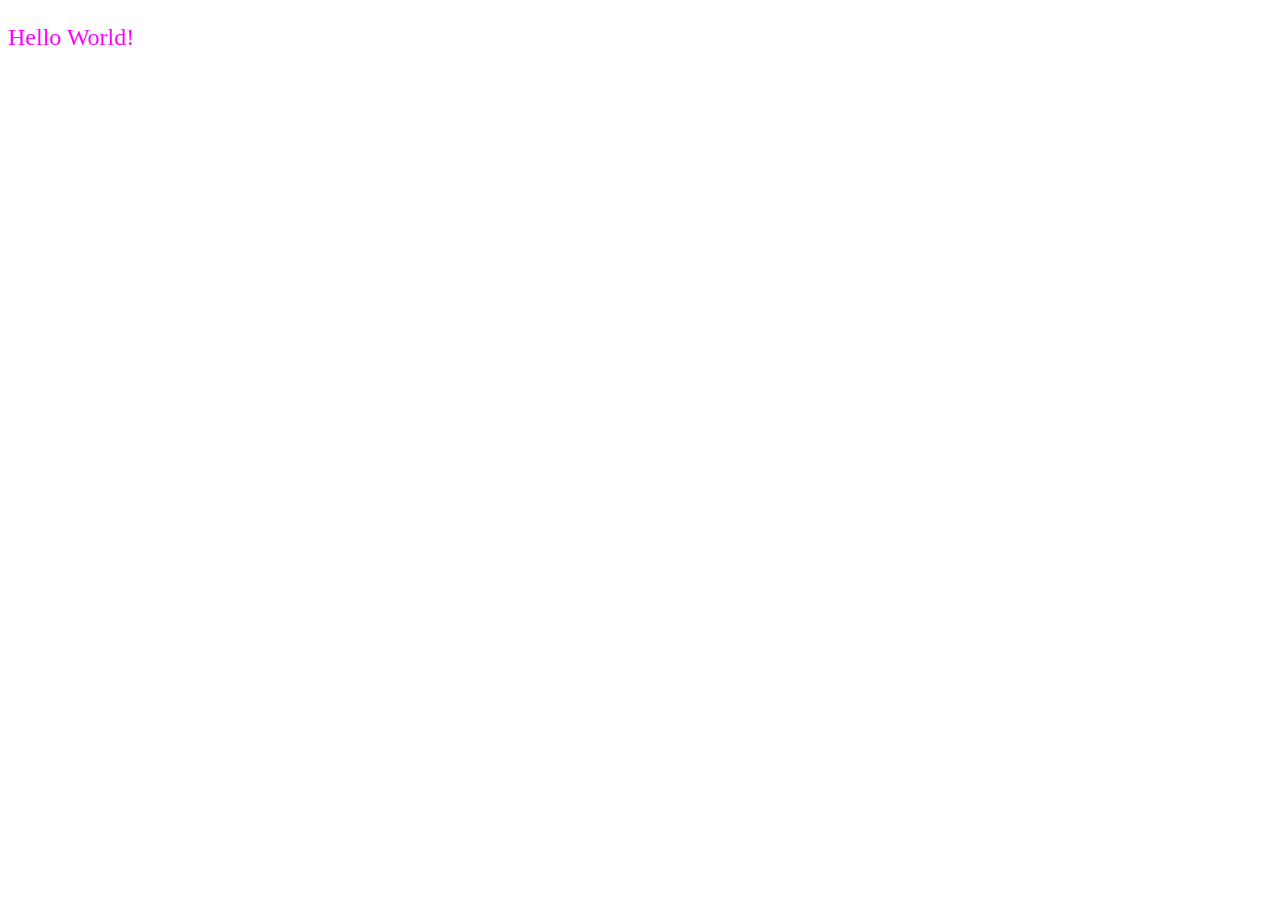
==== webdesign final project/index.html @ c8af7f1a "time to start on the assignment" ====
<!DOCTYPE html>
<html lang="en">
  <head>
    <meta charset="UTF-8" />
    <meta name="viewport" content="width=device-width, initial-scale=1.0" />
    <title>Document</title>
    <link rel="stylesheet" type="text/css" href="./css/style.css" />
  </head>
  <body>
    <p class="hello-world">Hello World!</p>
  </body>
</html>
---- webdesign final project/css/style.css ----
.hello-world {
  color: magenta;
  font-size: 24px;
}
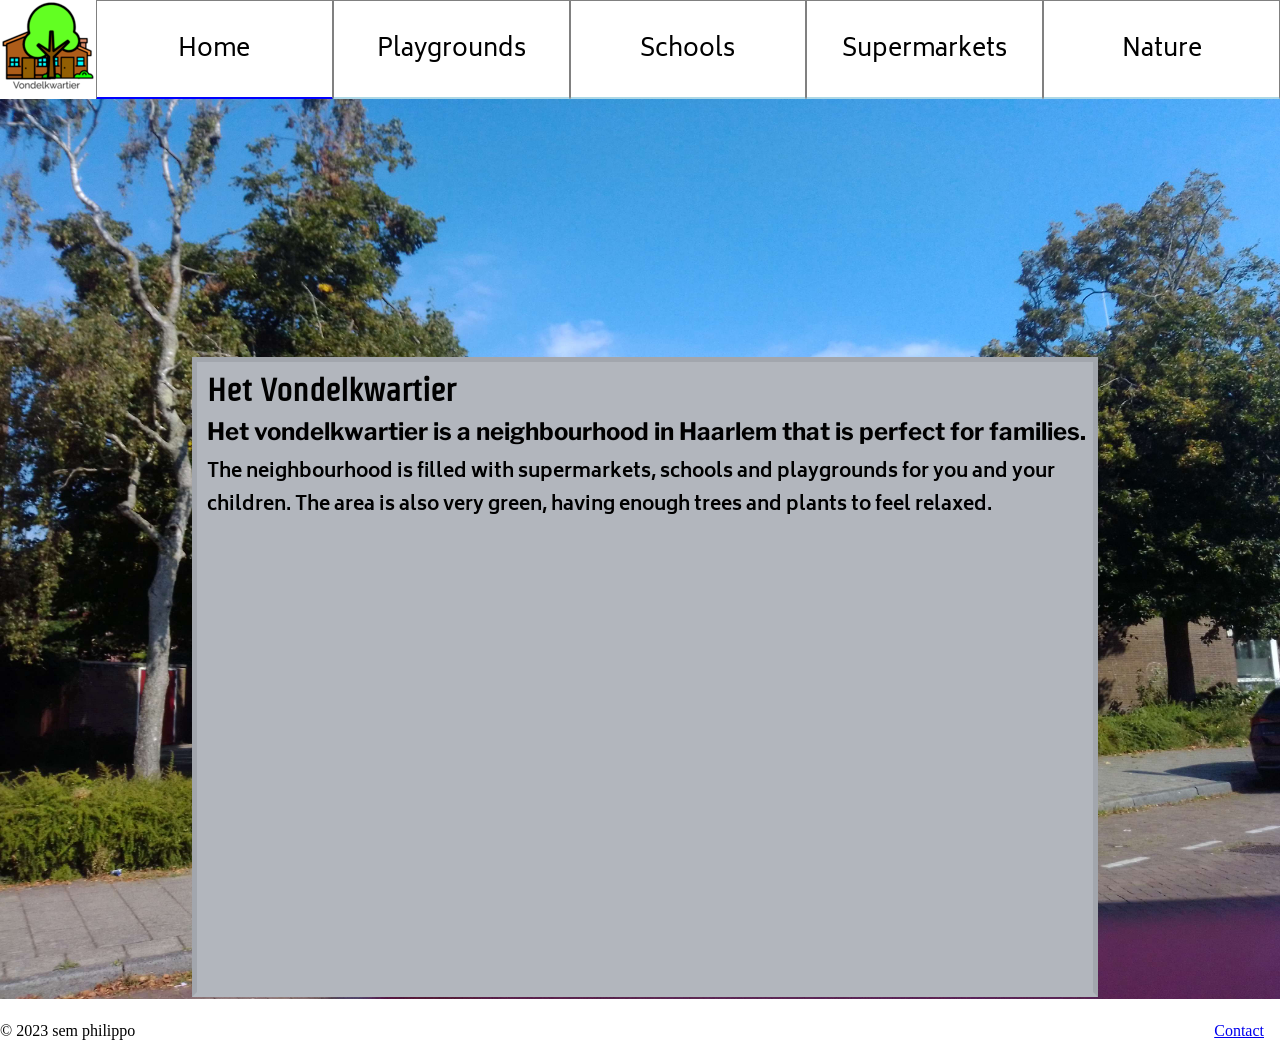
==== commit 7935bb33: "Website without final text" ====
--- a/webdesign final project/index.html
+++ b/webdesign final project/index.html
@@ -3,10 +3,33 @@
   <head>
     <meta charset="UTF-8" />
     <meta name="viewport" content="width=device-width, initial-scale=1.0" />
-    <title>Document</title>
+    <title>Homepage Vondelkwartier</title>
     <link rel="stylesheet" type="text/css" href="./css/style.css" />
   </head>
   <body>
-    <p class="hello-world">Hello World!</p>
+    <header class="header">
+      <a href="index.html"><img class="logo" src=".\img\logo.png"></a>
+      <nav>
+        <ul class="navigation">
+          <li class="selected sidebuttonleft"><a href="index.html">Home</a></li>
+          <li><a href="playgrounds.html">Playgrounds</a></li>
+          <li><a href="schools.html">Schools</a></li>
+          <li><a href="supermarkets.html">Supermarkets</a></li>
+          <li class="sidebuttonright"><a href="nature.html">Nature</a></li>
+        </ul>
+      </nav>
+    </header>
+      <section class="mainHeader">
+        <img class="backgroundImage" src=".\img\background.jpg">
+        <section class="mainPageBackground homePage">
+          <h1>Het Vondelkwartier</h1>
+          <h2 class="mainPageText">Het vondelkwartier is a neighbourhood in Haarlem that is perfect for families.</h2>
+          <h3 class="mainPageText">The neighbourhood is filled with supermarkets, schools and playgrounds for you and your children. The area is also very green, having enough trees and plants to feel relaxed.</h3>
+        </section>
+      </section>
+    <footer class="footer">
+      <p>&copy; 2023 sem philippo</p>
+      <a href="contact.html" class="contactLink">Contact</a>
+    </footer>
   </body>
 </html>
--- a/webdesign final project/css/style.css
+++ b/webdesign final project/css/style.css
@@ -1,4 +1,199 @@
-.hello-world {
-  color: magenta;
+@import url('https://fonts.googleapis.com/css2?family=Biryani&family=Libre+Franklin&family=Strait&display=swap');
+
+body {
+  margin: 0px;
+  background-color: lightgrey;
+}
+h1 {
+  font-family: 'strait';
+  /* for some reason my browser (edge) made it 1.17em so to make sure it is correct for everyone, i am putting the base values here */
+  display: block;
+  font-size: 2em;
+  margin-top: 0.67em;
+  margin-bottom: 0.67em;
+  margin-left: 0;
+  margin-right: 0;
+  font-weight: bold;
+}
+h2 {
+  font-family: 'libre franklin';
+  /* same here */
+  display: block;
+  font-size: 1.5em;
+  margin-top: 0.83em;
+  margin-bottom: 0.83em;
+  margin-left: 0;
+  margin-right: 0;
+  font-weight: bold;
+}
+h3 {
+  font-family: 'biryani';
+}
+.mainPageText {
+  display: block;
+}
+.mainHeader {
+  height: 100vh;
+  width: 100vw;
+}
+.header {
+  background-color: white;
+  height: 99.200px;
+}
+.footer {
+  background-color: #FFFFFF;
+  height: 4em;
+}
+.footer > * {
+  line-height: 400%;
+  position:relative;
+}
+.footer > p {
+  margin: 0px;
+  float: left;
+  width:60vw;
+}
+.footer > .contactLink {
+  float: right;
+  padding: 0px 1em;
+}
+.logo {
+  float:left;
+  height:6em;
+  width:6em;
+}
+ul.navigation {
+  display: flex;
+  justify-content: center;
+  list-style-type: none;
+  align-items: center;
+  margin: 0px;
+  padding: 0px;
+}
+ul.navigation li.selected {
+  border-bottom: blue 3px solid;
+}
+ul.navigation li {
+  background-color: #FFFFFF;
+  width: 20%;
+  height: 6em;
+  padding: 0px 10px;
+  text-align: center;
+  border: grey 1px solid;
+  border-bottom: lightblue 3px solid;
+}
+ul.navigation a {
+  display: block;
+  width: 100%;
+  height: 100%;
+  line-height: 100px; 
   font-size: 24px;
+  font-family: 'biryani';
+  color:black;
+  text-decoration: none;
 }
+/* make nav item darker on hover to show selection */
+ul.navigation li:hover {
+  background-color: #BCBCBC;
+  border-bottom-color: rgb(119, 189, 236);
+}
+.backgroundImage {
+  position:absolute;
+  width: 100vw;
+  height: 100vh;
+}
+.mainPageBackground.homePage {
+  position:relative;
+  width:70vw;
+  height:70vh;
+  background-color: #B2B6BD;
+  border: solid #A2A6AD 5px;
+  border-bottom-color: #B2B6BD;
+  left: 15%;
+  top:28.7%;
+}
+.mainPageBackground.playGround {
+  position:relative;
+  width:100%;
+  height:100%;
+  background-color: #B2B6BD;
+}
+.mainPageBackground > *{
+  padding: 10px 10px 0px 10px;
+  margin: 0px;
+  width:100%;
+}
+
+ol.info {
+  padding:0px 0px 0px 30px;
+}
+
+ol.info h3 {
+  padding: 0px 0px 0px 10px;
+}
+ol.info {
+  width: 50%;
+}
+ol.info li > * {
+  margin:5px;
+}
+ul.info {
+  padding: 0px 0px 0px 10px;
+}
+ul > h2 {
+  margin: 0px;
+}
+.imageTest, .detailPageImage {
+  padding: 0px;
+  position: absolute;
+  top: 5.5vh;
+  right: 5.5vw;
+  float: right;
+  width: 35%; 
+  height: 40%;
+}
+.imageTest2, .detailPageImage2 {
+  padding: 0px;
+  position: absolute;
+  top: 38.5vh;
+  right: 22vw;
+  float: right;
+  width: 35%; 
+  height: 40%;
+}
+.imageTest:hover, .imageTest2:hover {
+  background-color: rgba(200, 200, 200, 0.2);
+}
+
+input, textarea, label {
+  display: block;
+  margin: 10px 5px;
+  padding: 5px;
+}
+label.radio, input.radio {
+  display: inline;
+  padding: 10px 0px;
+}
+input.radio {
+  margin: 2px 5px;
+}
+label.radio {
+  margin: 0px;
+}
+.messageInput {
+  position: relative;
+  bottom: 225px;
+  left: 230px;
+}
+.submitButton {
+  position: relative;
+  bottom: 210px;
+}
+
+/* using parent to increase importance (so it actually happens) */
+ul.navigation li.sidebuttonleft {
+  border-left-width: 1.6px;
+}
+ul.navigation li.sidebuttonright {
+  border-right-width: 1.6px;
+}
